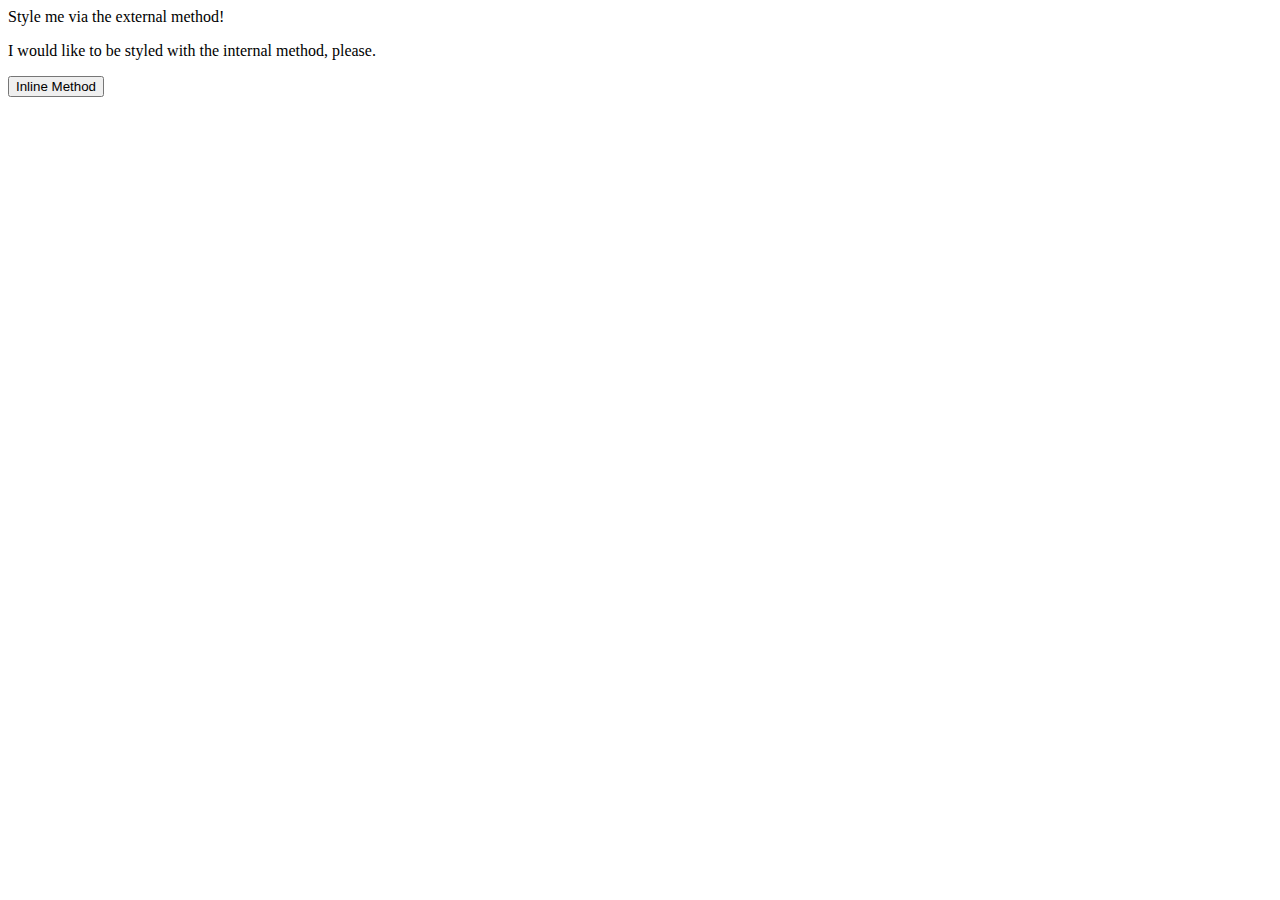
==== foundations/01-css-methods/index.html @ 17d40fba "Made style.css and added link to index.html" ====
<!DOCTYPE html>
<html lang="en">
  <head>
    <link rel="style.css">
    <meta charset="UTF-8">
    <meta http-equiv="X-UA-Compatible" content="IE=edge">
    <meta name="viewport" content="width=device-width, initial-scale=1.0">
    <title>Methods for Adding CSS</title>
  </head>
  <body>
    <div>Style me via the external method!</div>
    <p>I would like to be styled with the internal method, please.</p>
    <button>Inline Method</button>
  </body>
</html>
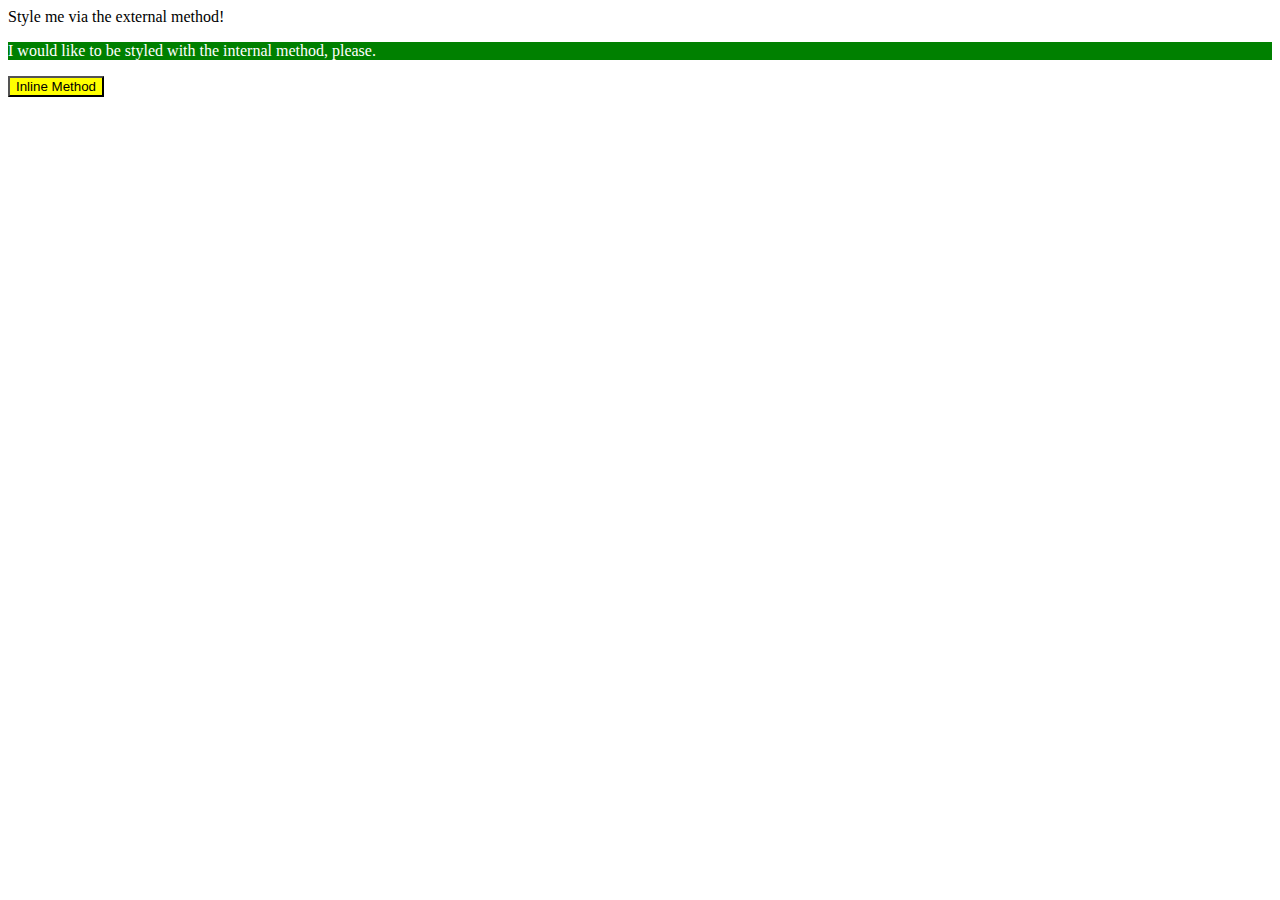
==== commit 15c6deff: "Added internal css for p and inline css for button" ====
--- a/foundations/01-css-methods/index.html
+++ b/foundations/01-css-methods/index.html
@@ -6,10 +6,16 @@
     <meta http-equiv="X-UA-Compatible" content="IE=edge">
     <meta name="viewport" content="width=device-width, initial-scale=1.0">
     <title>Methods for Adding CSS</title>
+    <style>
+      p{
+        color:white;
+        background-color: green;
+      }
+    </style>
   </head>
   <body>
     <div>Style me via the external method!</div>
     <p>I would like to be styled with the internal method, please.</p>
-    <button>Inline Method</button>
+    <button style="color:black; background-color:yellow ;">Inline Method</button>
   </body>
 </html>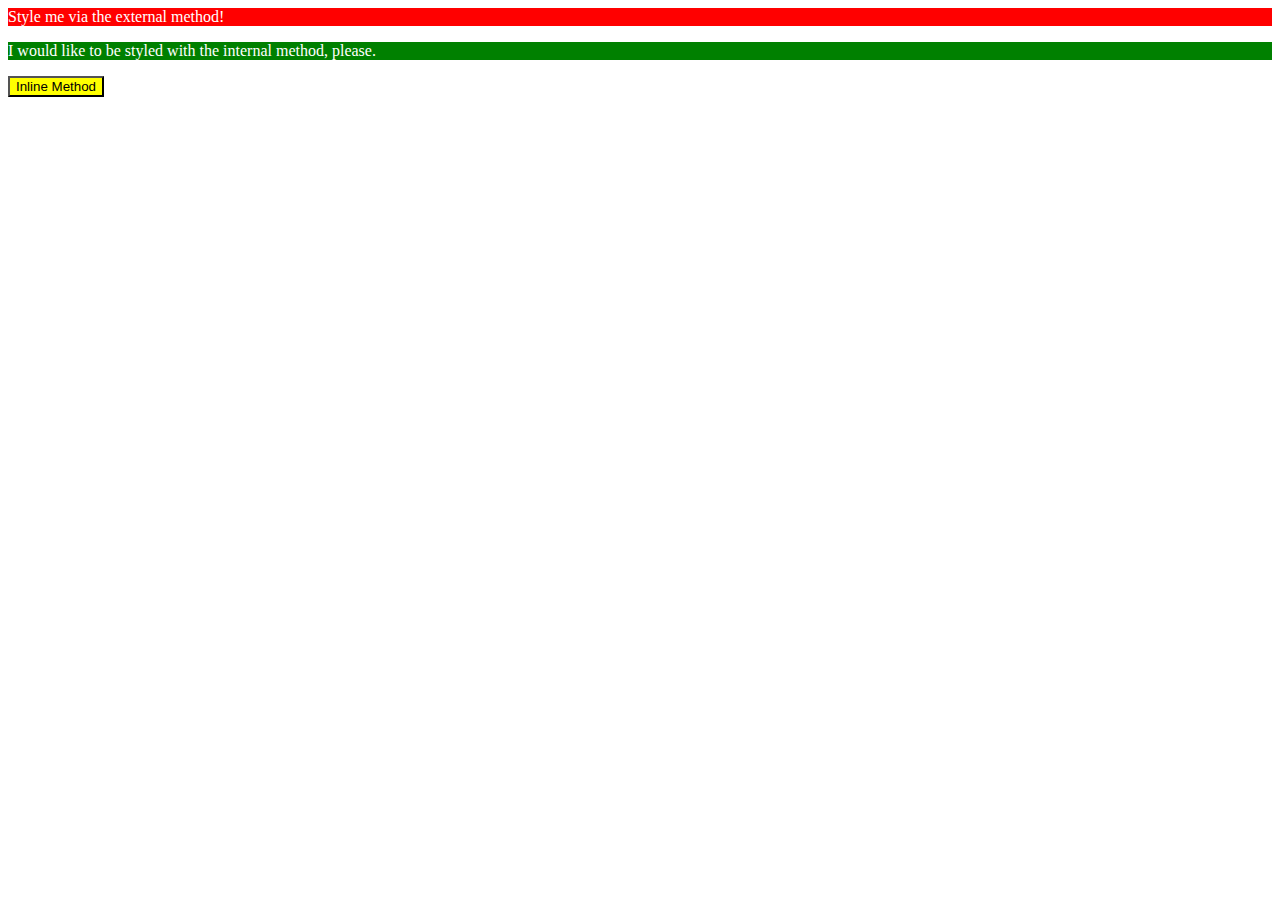
==== commit 42673efc: "Corrected link to style.css in index.html" ====
--- a/foundations/01-css-methods/index.html
+++ b/foundations/01-css-methods/index.html
@@ -1,7 +1,7 @@
 <!DOCTYPE html>
 <html lang="en">
   <head>
-    <link rel="style.css">
+    <link rel="stylesheet" href="style.css">
     <meta charset="UTF-8">
     <meta http-equiv="X-UA-Compatible" content="IE=edge">
     <meta name="viewport" content="width=device-width, initial-scale=1.0">
--- a/foundations/01-css-methods/style.css
+++ b/foundations/01-css-methods/style.css
@@ -0,0 +1,4 @@
+div {
+    color:white;
+    background-color: red;
+}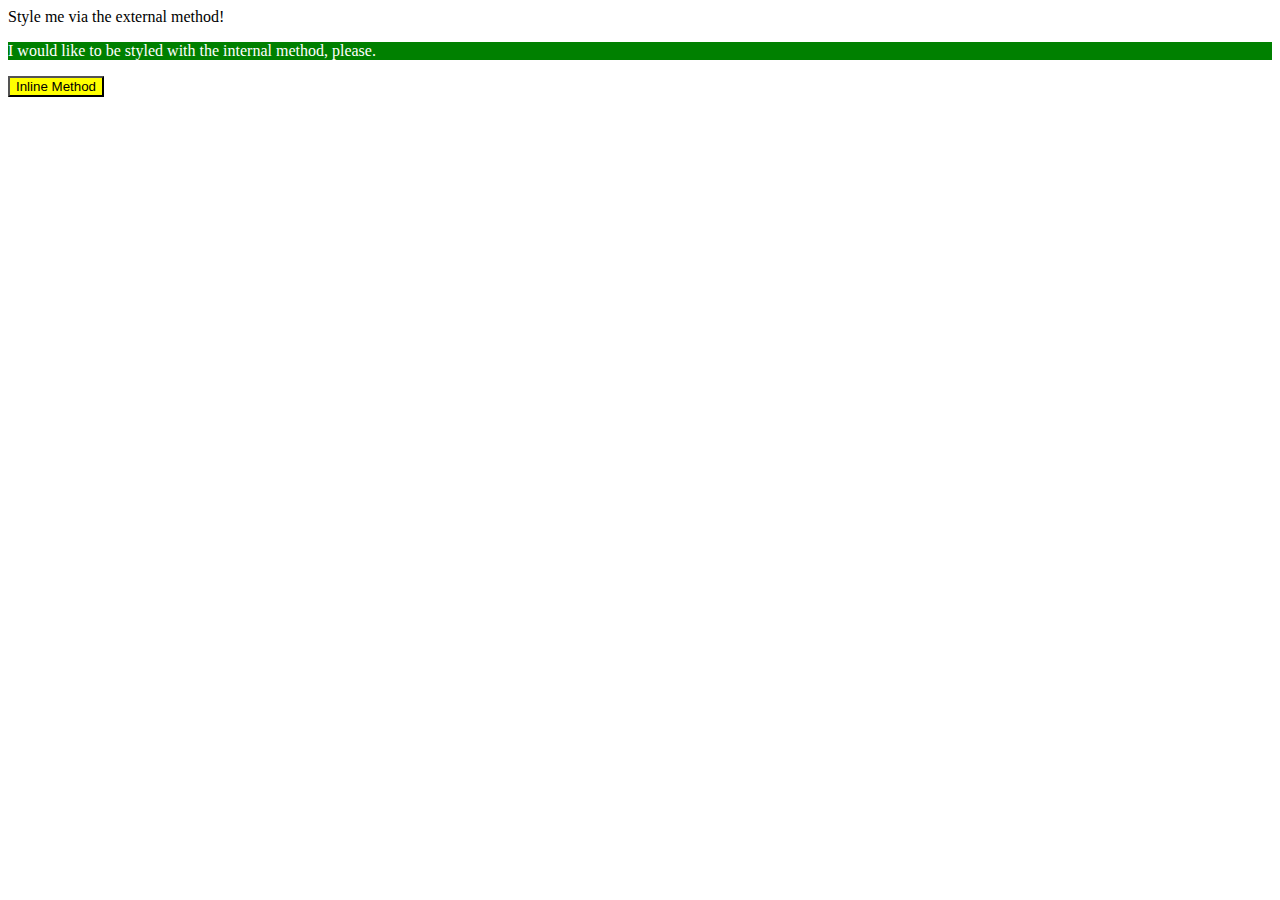
==== commit 081e6044: "Deleted styles.css" ====
--- a/foundations/01-css-methods/index.html
+++ b/foundations/01-css-methods/index.html
@@ -1,7 +1,7 @@
 <!DOCTYPE html>
 <html lang="en">
   <head>
-    <link rel="stylesheet" href="style.css">
+    <link rel="stylesheet" href="styles.css">
     <meta charset="UTF-8">
     <meta http-equiv="X-UA-Compatible" content="IE=edge">
     <meta name="viewport" content="width=device-width, initial-scale=1.0">
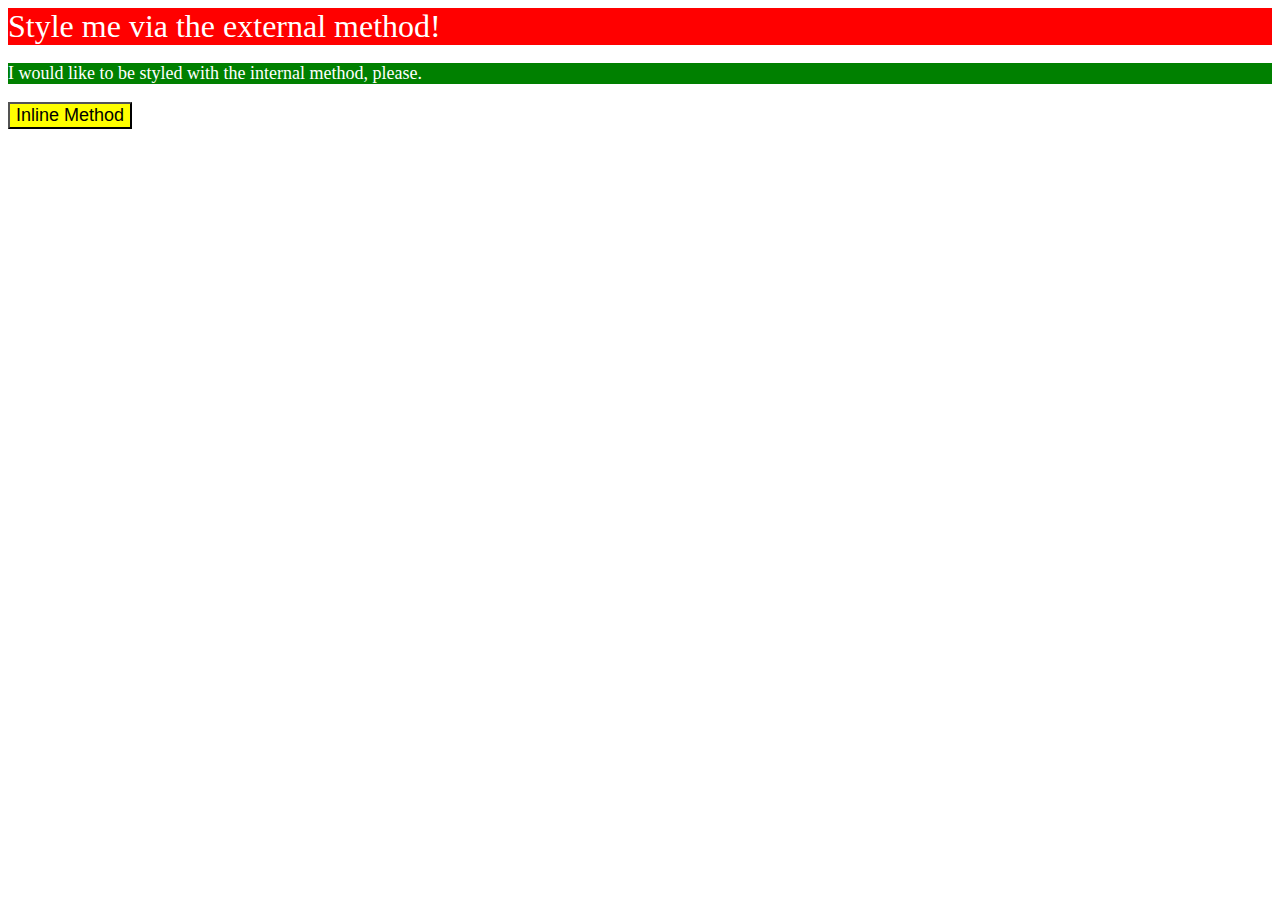
==== commit e012385d: "Created new style.css file. With div syntax. Added font size in html p and button" ====
--- a/foundations/01-css-methods/index.html
+++ b/foundations/01-css-methods/index.html
@@ -10,12 +10,13 @@
       p{
         color:white;
         background-color: green;
+        font-size: 18px;
       }
     </style>
   </head>
   <body>
     <div>Style me via the external method!</div>
     <p>I would like to be styled with the internal method, please.</p>
-    <button style="color:black; background-color:yellow ;">Inline Method</button>
+    <button style="color:black; background-color:yellow ; font-size: 18px;">Inline Method</button>
   </body>
 </html>--- a/foundations/01-css-methods/styles.css
+++ b/foundations/01-css-methods/styles.css
@@ -0,0 +1,5 @@
+div {
+    color: white;
+    background-color: red;
+    font-size: 32px;
+}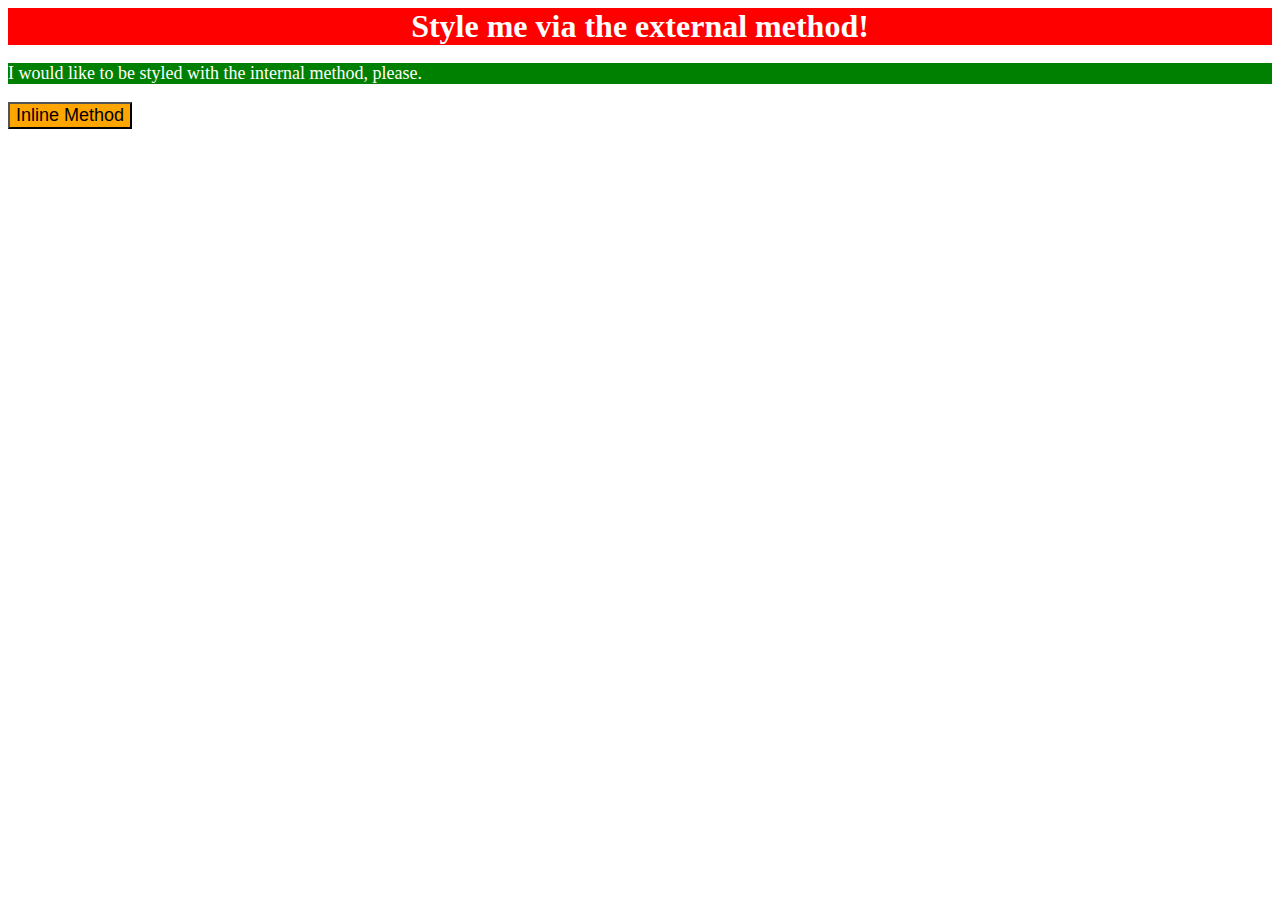
==== commit 7fafae6b: "Added styles to div and button in css and html file" ====
--- a/foundations/01-css-methods/index.html
+++ b/foundations/01-css-methods/index.html
@@ -15,8 +15,8 @@
     </style>
   </head>
   <body>
-    <div>Style me via the external method!</div>
+    <div><strong>Style me via the external method!</strong></div>
     <p>I would like to be styled with the internal method, please.</p>
-    <button style="color:black; background-color:yellow ; font-size: 18px;">Inline Method</button>
+    <button style="color:black; background-color:orange ; font-size: 18px;">Inline Method</button>
   </body>
 </html>--- a/foundations/01-css-methods/styles.css
+++ b/foundations/01-css-methods/styles.css
@@ -2,4 +2,5 @@
     color: white;
     background-color: red;
     font-size: 32px;
+    text-align: center;
 }